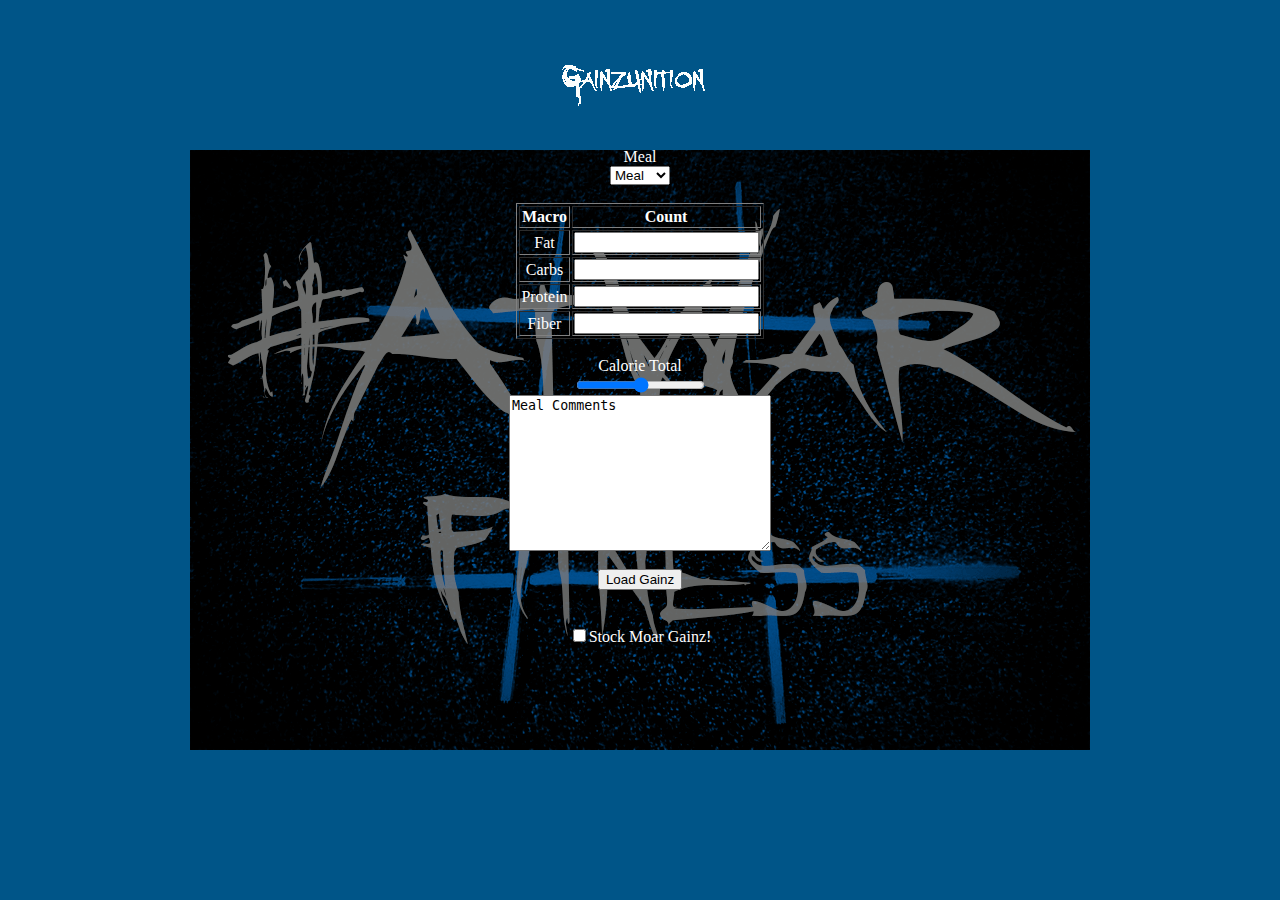
==== additem.html @ acc142eb "Commit 1" ====
<!DOCUTYPE/>
    <!--Devon Gildark 1308-->

<html>
    <head>
        <link rel="stylesheet" href="styles.css" type="text/css" />
        <script type="text/javascript" src="java.js"></script>
        <title>Gainzunition</title>
        <div id="head">
        <h1>Gainzunition</h1>
        </div>
    </head>
<body>
        <form action="">
           Meal<br>
            <select name="Gainz">
            <option value="Meal">Meal</option>
            <option value="Snack">Snack</option>
            </select><br><br>
        
        <table border="1">
            <tr>
            <th>Macro</th>
            <th>Count</th>
            </tr>
            <tr>
            <td>Fat</td>
            <td><input type="text"></td>
            </tr>
            <tr>
            <td>Carbs</td>
            <td><input type="text"></td>
            </tr>
            <td>Protein</td>
            <td><input type="text"></td>
            </tr>
            <td>Fiber</td>
            <td><input type="text"></td>
            </tr>
        </table>
        
            <br>Calorie Total<br>
            <input type= "range" name= "Calorie Count" min="1" max"3000"<br>
        
        <br><textarea rows="10" cols="30">Meal Comments</textarea><br>
        
            <br><input type="Submit" value="Load Gainz"><br><br>
            
            <br><input type="checkbox" name="Moar Gainz?"value="Yes">Stock Moar Gainz!<br>
            
        </form>
</body>
</html>
---- styles.css ----
html{
    color: white;
    text-align: center;
    background-color:#058;
    background-image: url(images/AtWar.gif);
    background-repeat: no-repeat;
    background-position: center;
    }

#head{
   background-image:url(images/Gainz.gif);
   min-height:100px;
   margin: auto;
   width: 25%;
   background-repeat:no-repeat;
}

#head h1{
   display:none;
}

table {
    margin: auto;
    text-align: center;
}

a {
    color: yellow;
}

a:hover {
    color:F60;
}

form {
    padding: 40px;
}
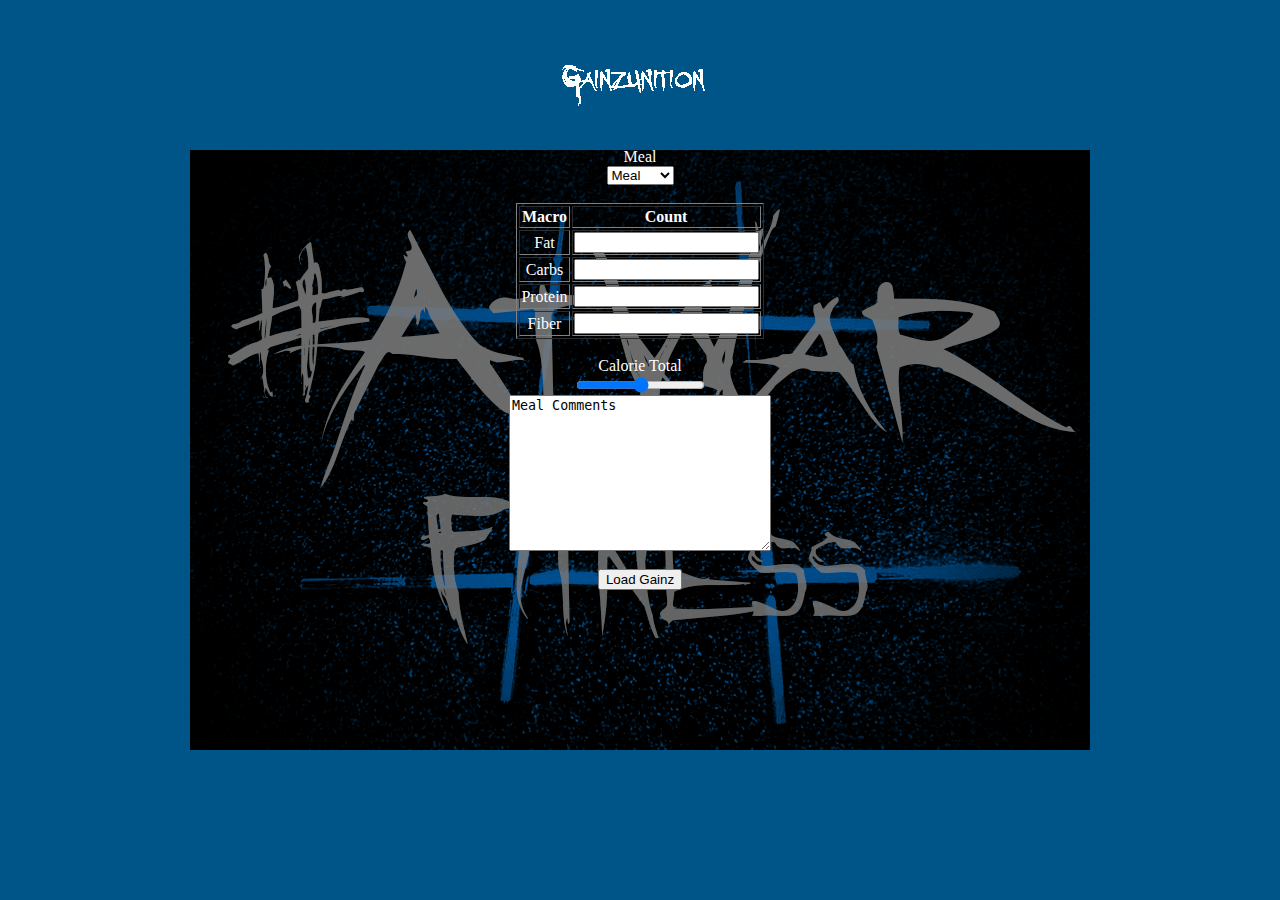
==== commit 1cca8efa: "Commitn2" ====
--- a/additem.html
+++ b/additem.html
@@ -16,6 +16,7 @@
             <select name="Gainz">
             <option value="Meal">Meal</option>
             <option value="Snack">Snack</option>
+            <option value="Logged">Logged</option>
             </select><br><br>
         
         <table border="1">
@@ -46,7 +47,7 @@
         
             <br><input type="Submit" value="Load Gainz"><br><br>
             
-            <br><input type="checkbox" name="Moar Gainz?"value="Yes">Stock Moar Gainz!<br>
+            <!--<br><input type="checkbox" name="Moar Gainz?"value="Yes">Stock Moar Gainz!<br>-->
             
         </form>
 </body>
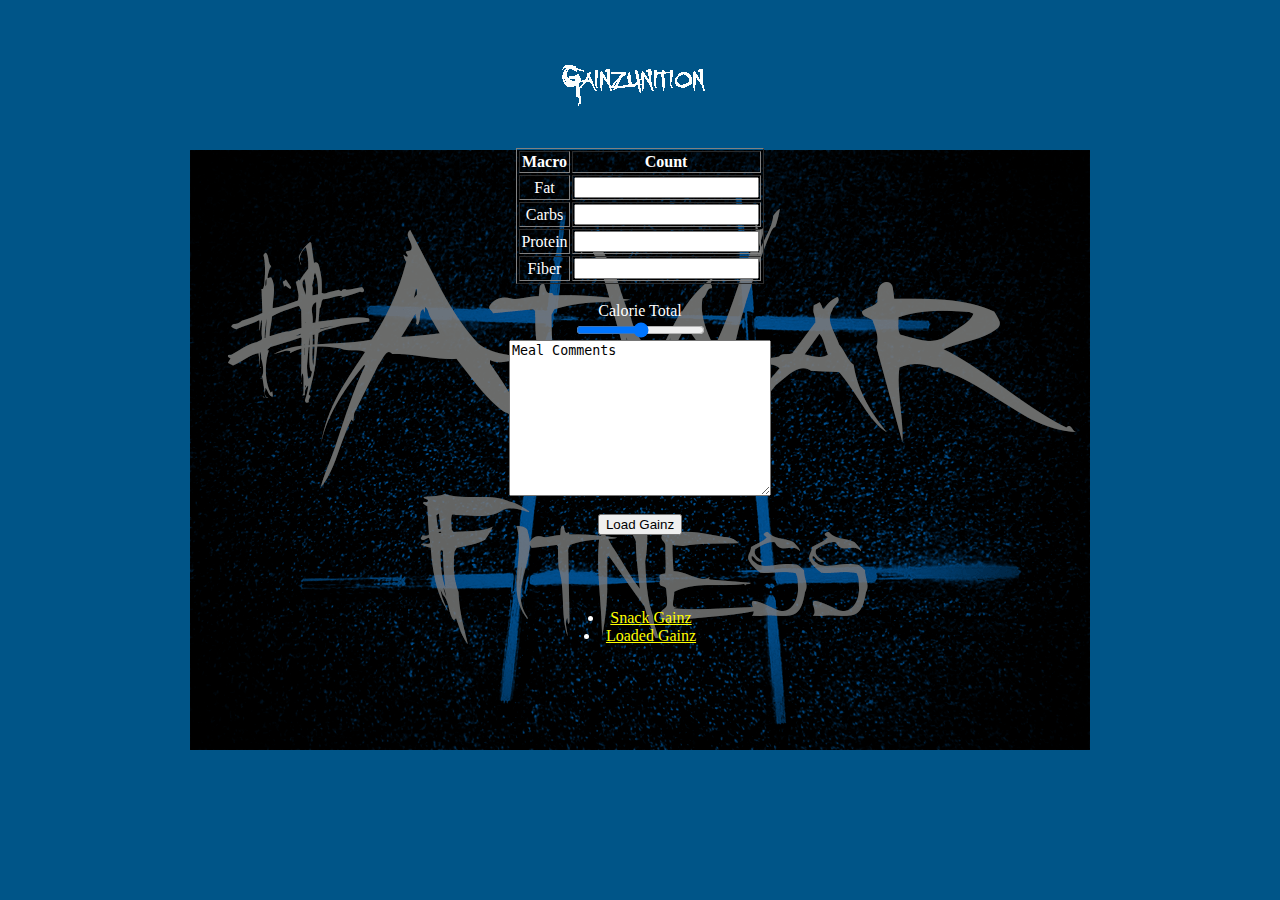
==== commit f5539707: "Commit7" ====
--- a/additem.html
+++ b/additem.html
@@ -1,23 +1,32 @@
-<!DOCUTYPE/>
+<!DOCUTYPE html>
     <!--Devon Gildark 1308-->
 
 <html>
-    <head>
-        <link rel="stylesheet" href="styles.css" type="text/css" />
-        <script type="text/javascript" src="java.js"></script>
-        <title>Gainzunition</title>
+  <head>
+      <meta http-equiv="Content-type" content"text/html; charset=uft-8"/>
+      <meta name="description" content="Macro Tracker" />
+      <meta name="keywords" contect="html5, mobile developement"/>
+      <meta name="robots" content="noindex, nofollow" />
+      <meta name="viewport" content="user-scalable=no, width=device-width" />
+      <meta name="viewport" content="target-densitydpi=device-dpi" />
+      <meta name="handheldFriendly" content="True" />
+      <meta name="MobileOptimized" content="320" />
+      <title>Gainzunition</title>
+      <link rel="stylesheet" href="styles.css" type="text/css" />
+  </head>
+  
+<body>
         <div id="head">
         <h1>Gainzunition</h1>
         </div>
-    </head>
-<body>
+    
         <form action="">
-           Meal<br>
+<!--<!--           Meal<br>
             <select name="Gainz">
-            <option value="Meal">Meal</option>
-            <option value="Snack">Snack</option>
-            <option value="Logged">Logged</option>
-            </select><br><br>
+            <option id="meal" value="Meal">Meal</option>
+<!--            <option id="snack" value="Snack">Snack</option>-->
+            <!--<option id="loaded" value="Loaded">Loaded</option>
+            </select><br><br>-->
         
         <table border="1">
             <tr>
@@ -26,29 +35,36 @@
             </tr>
             <tr>
             <td>Fat</td>
-            <td><input type="text"></td>
+            <td><input id="math" type="text"></td>
             </tr>
             <tr>
             <td>Carbs</td>
-            <td><input type="text"></td>
+            <td><input id="math" type="text"></td>
             </tr>
             <td>Protein</td>
-            <td><input type="text"></td>
+            <td><input id="math" type="text"></td>
             </tr>
             <td>Fiber</td>
-            <td><input type="text"></td>
+            <td><input id="math" type="text"></td>
             </tr>
         </table>
         
-            <br>Calorie Total<br>
+        <br> Calorie Total<br>
             <input type= "range" name= "Calorie Count" min="1" max"3000"<br>
         
-        <br><textarea rows="10" cols="30">Meal Comments</textarea><br>
+        <br>
+            <textarea rows="10" cols="30">Meal Comments</textarea><br>
         
-            <br><input type="Submit" value="Load Gainz"><br><br>
+        <br>
+            <input id="submit" type="Submit" value="Load Gainz"><br><br>
             
             <!--<br><input type="checkbox" name="Moar Gainz?"value="Yes">Stock Moar Gainz!<br>-->
             
         </form>
+        
+    <li><a href="snack.html">Snack Gainz</a></li>    
+    <li><a href="loaded.html">Loaded Gainz</a></li>    
+        
+    <script type="text/javascript" src="java.js"></script>    
 </body>
 </html>